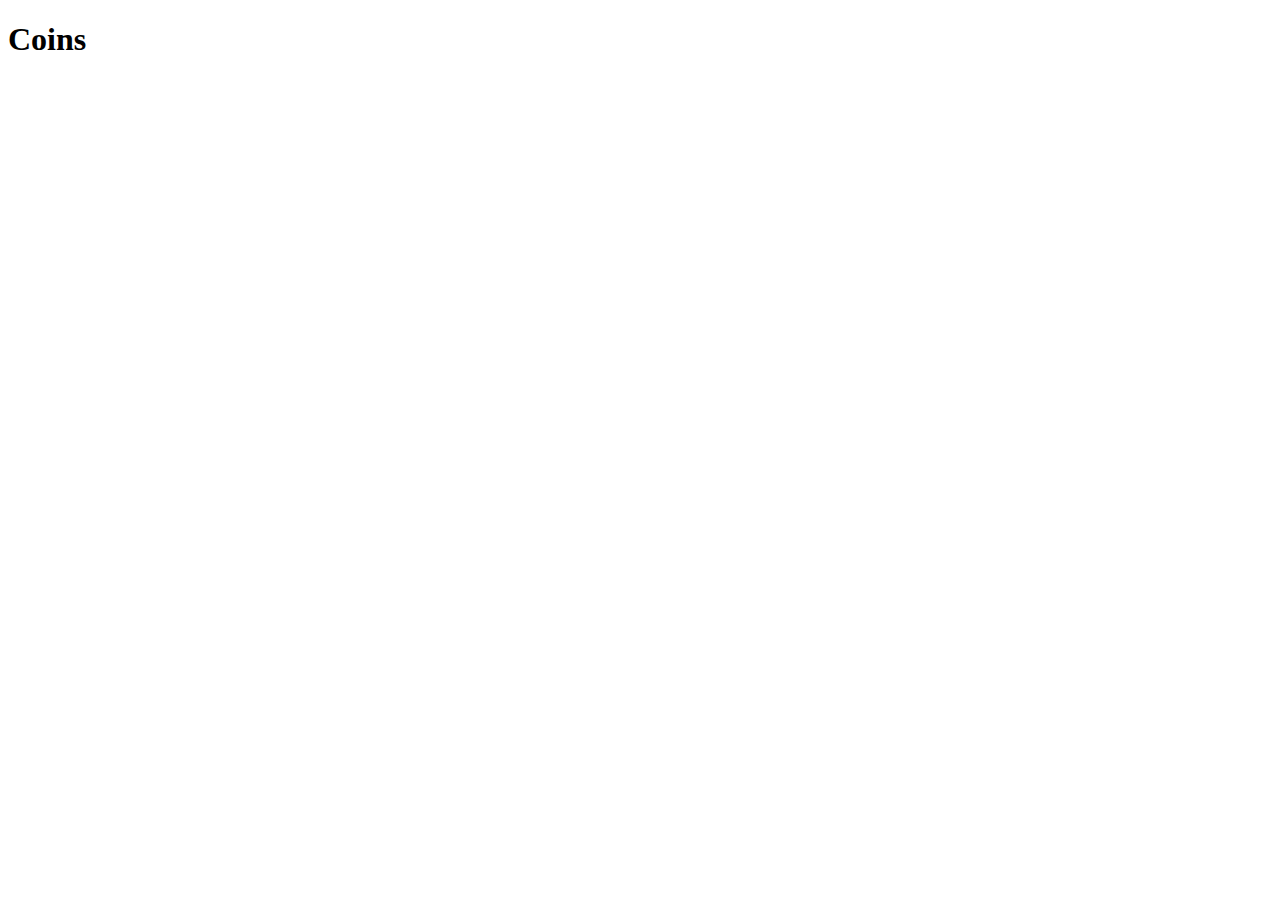
==== coins/coin.html @ e4b028e4 "CryptoTracking completed" ====
<!DOCTYPE html>
<html lang="en">

<head>
    <meta charset="UTF-8">
    <meta name="viewport" content="width=device-width, initial-scale=1.0">
    <title>Document</title>
</head>

<body>
    <h1>Coins</h1>
</body>

</html>
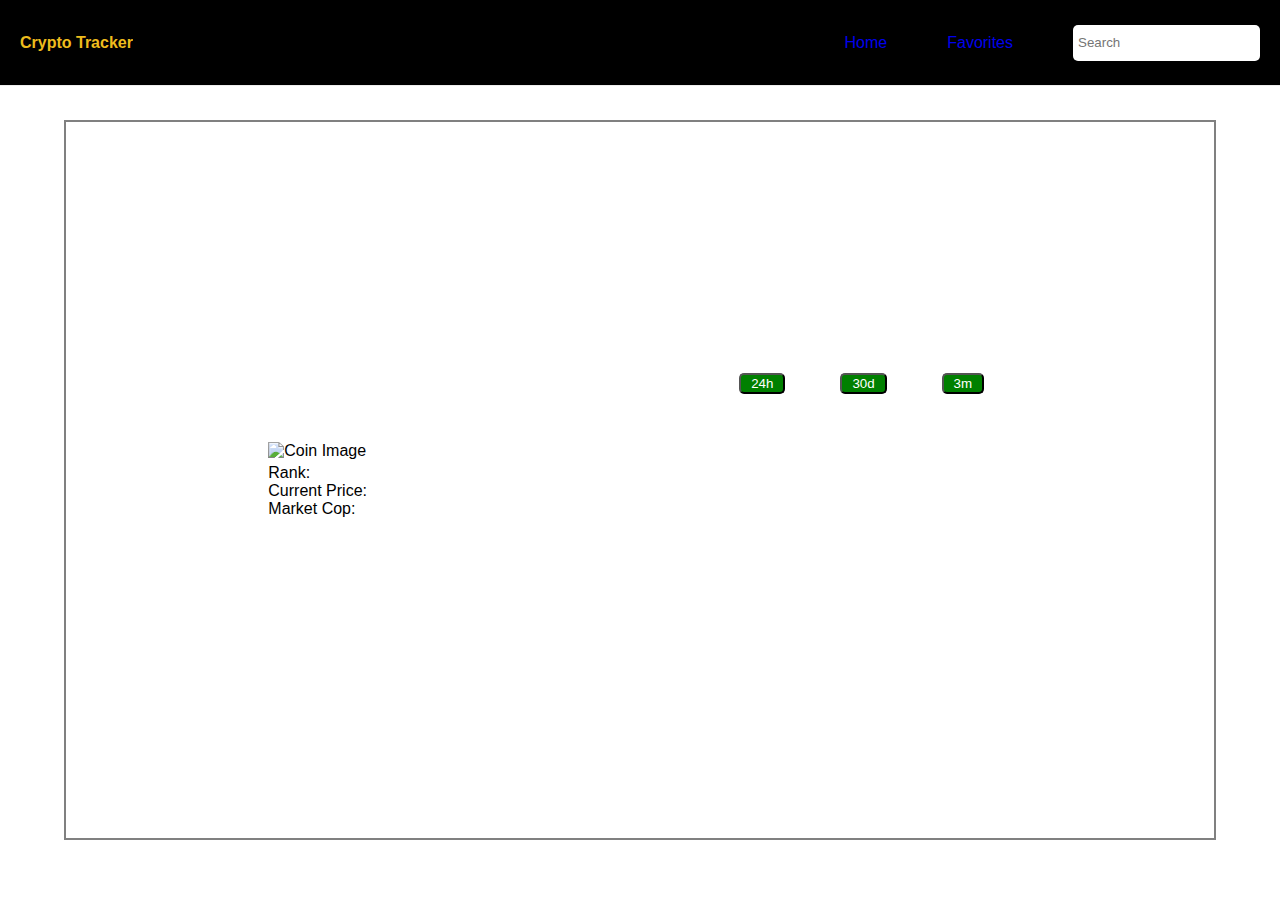
==== commit 52817b9e: "Coin chart using chatter.js" ====
--- a/coins/coin.html
+++ b/coins/coin.html
@@ -4,11 +4,73 @@
 <head>
     <meta charset="UTF-8">
     <meta name="viewport" content="width=device-width, initial-scale=1.0">
-    <title>Document</title>
+    <title>Crypto Dashboard</title>
+
+    <link rel="stylesheet" href="../style.css" />
+    <link rel="preconnect" href="https://fonts.googleapis.com" />
+    <link rel="preconnect" href="https://fonts.gstatic.com" crossorigin/>
+    <link href="https://fonts.googleapis.com/css?family-Montserrat: itol, eght20, 100;0,300;0,400;0,700;0,900;" />
+    <script src="https://cdn.jsdelivr.net/npm/chart.js"></script>
 </head>
 
 <body>
-    <h1>Coins</h1>
+    <nav class="navbar">
+        <div class="left-nav">
+            <a href="../index.html" class="title">Crypto Tracker</a>
+        </div>
+
+        <div class="right-nav">
+            <a href="../index.html" class="nav-link">Home</a>
+            <a href="../favorites/favorites.html" class="nav-link">Favorites </a>
+
+            <div class="search-container">
+                <span class="search-icon">
+                  <i class="fa-solid fa-magnifying-glass"></i>
+               </span>
+                <input type="text" id="search-box" placeholder="Search" />
+            </div>
+        </div>
+    </nav>
+
+    <main>
+        <div class="shimmer-container" style="display: none"></div>
+        <div id="coin-container" class="container">
+            <div id="sidebar" class="sidebar">
+                <img id="coin-image" src="" alt="Coin Image" />
+                <h3 id="coin-name" class="heading"></h3>
+                <p id="coin-description" class="description"></p>
+
+                <div id="market-data" class="market-data">
+                    <div class="market-data-item">
+                        <span class="heading">Rank: </span>
+                        <span id="coin-rank"></span>
+                    </div>
+
+                    <div class="market-data-item">
+                        <span class="heading">Current Price:</span>
+                        <span id="coin-price"></span>
+                    </div>
+
+                    <div class="market-data-item">
+                        <span class="heading">Market Cop:</span>
+                        <span id="coin-market-cap"></span>
+                    </div>
+                </div>
+            </div>
+
+            <div id="chort-section" class="chart-section">
+                <div class="button-container">
+                    <button id="24h">24h</button>
+                    <button id="30da">30d</button>
+                    <button id="3m">3m</button>
+                </div>
+                <canvas id="coinChart"></canvas>
+            </div>
+
+        </div>
+
+    </main>
+    <script src="./coin.js"></script>
 </body>
 
 </html>--- a/style.css
+++ b/style.css
@@ -0,0 +1,209 @@
+    * {
+        font-family: "Montserrat", sans-serif;
+        margin: 0;
+        padding: 0;
+        box-sizing: border-box;
+        overflow: hidden;
+    }
+    
+    .navbar {
+        display: flex;
+        justify-content: space-between;
+        align-items: center;
+        /* width: 100%; */
+        height: 86px;
+        border-bottom: 1px solid rgb(238, 238, 238);
+        /* background-color: rgb(255, 255, 255); */
+        background-color: black;
+        position: fixed;
+        left: 0;
+        top: 0;
+        right: 0;
+        z-index: 1000;
+        padding: 0px 20px;
+    }
+    
+    .title {
+        color: rgb(238, 188, 29);
+        font-weight: 600;
+        text-decoration: none;
+        /* margin-left: 20px; */
+    }
+    
+    .nav-link {
+        text-decoration: none;
+        /* color: white; */
+        font-size: 16px;
+        font-weight: 500;
+    }
+    
+    .right-nav {
+        display: flex;
+        gap: 60px;
+        align-items: center;
+    }
+    
+    .search-container {
+        background-color: white;
+        border-radius: 5px;
+        padding: 0 5px;
+    }
+    
+    #search-box {
+        /* width: 50%;
+    border-radius: 15px;
+    display: flex;
+    justify-content: flex-start;
+    gap: 3px;
+    padding: 6px 3px;
+    align-items: center; */
+        height: 36px;
+        background-color: white;
+        outline: none;
+        border: none;
+    }
+    
+    .search-icon {
+        color: blue;
+    }
+    
+    main {
+        /* flex: 1; */
+        display: flex;
+        flex-direction: column;
+        align-items: center;
+        position: relative;
+        margin-top: 120px;
+    }
+    
+    table {
+        width: 95%;
+        border-collapse: collapse;
+        margin-top: 20px;
+    }
+    
+    th,
+    td {
+        border: 1px solid#ddd;
+        padding: 8px;
+        text-align: center;
+    }
+    
+    th {
+        background-color: #f4f4f4;
+    }
+    
+    tr:hover {
+        background-color: #f1f1f1;
+        cursor: pointer;
+    }
+    
+    .shimmer-container {
+        position: absolute;
+        top: 0;
+        left: 0;
+        width: 100%;
+        height: 100%;
+        background-color: rgba(255, 255, 255, 0.8);
+        /* Slightly transparent to show loss*/
+        display: flex;
+        justify-content: center;
+        align-items: center;
+        z-index: 10;
+        display: none;
+    }
+    
+    .shimmer {
+        width: 70px;
+        height: 70px;
+        border-radius: 50%;
+        background: conic-gradient(#0000 10%, gold);
+        -webkit-mask: radial-gradient(farthest-side, #0000 calc(100%- 9px), #0000);
+        animation: spin is infinite linear;
+    }
+    
+    @keyframes spin {
+        to {
+            transform: rotate(1turn);
+        }
+    }
+    
+    #pagination {
+        display: flex;
+        justify-content: center;
+        align-items: center;
+        margin: 20px 0px;
+    }
+    
+    .page-button {
+        margin: 0;
+        padding: 5px 10px;
+        border: 1px solid #ccc;
+        background-color: white;
+    }
+    
+    .page-button.active {
+        background-color: #4caf50;
+        color: white;
+    }
+    
+    .favourite-icon {
+        cursor: pointer;
+    }
+    
+    .favourite-icon:hover,
+    .favorite {
+        color: gold;
+    }
+    
+    #coin-container {
+        display: flex;
+        align-items: center;
+        justify-content: space-around;
+        /* gap: 20px; */
+        border: solid 2px gray;
+        width: 90%;
+        padding: 5px 30px;
+        height: 80vh;
+        overflow: hidden;
+        flex-wrap: wrap;
+    }
+    /* #chort-section {
+        min-width: 450px;
+    }
+    
+    #sidebar {
+        min-width: 450px;
+    } */
+    /* #coinChartP {
+
+    } */
+    
+    .button-container {
+        display: flex;
+        align-items: center;
+        justify-content: space-around;
+        margin-bottom: 40px;
+        margin-top: 0;
+    }
+    
+    .button-container button {
+        border-radius: 5px;
+        background-color: green;
+        color: white;
+        padding: 1px 10px;
+        cursor: pointer;
+    }
+    /* .market-data {
+        display: flex;
+        align-items: center;
+    } */
+    
+    #coin-image {
+        width: 60px;
+        height: 60px;
+    }
+    
+    .description {
+        max-width: 350px;
+    }